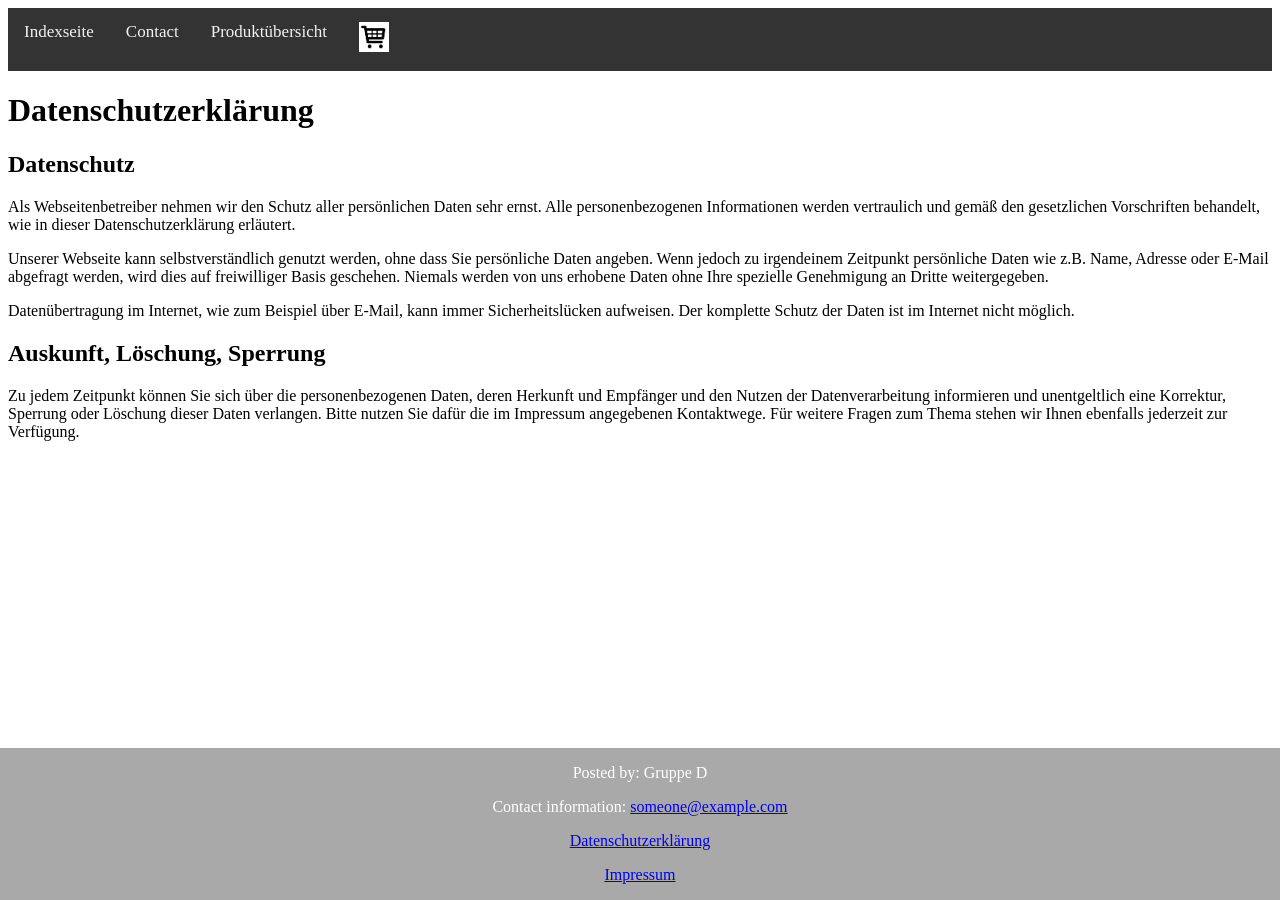
==== datenschutzerklaerung.html @ 79598e47 "Datenschutzerklärung" ====
<!DOCTYPE html>
<html>
    <head>
        <title>Webshop-Warenkorb</title>
        <link rel = 'stylesheet' href = 'CSS\Webshop-CSS.css'>
    </head>
    <body>
            <header>
                    <div class="navbar">
                            <a href="./index.html">Indexseite</a>
                            <a href="./kontakt.html">Contact</a>
                            <a href="./produktseite.html">Produktübersicht</a>
                            <a href="./Warenkorb.html"><img src="./Bilder/Warenkorb.jpg" alt="Warenkorb" height="30"></a>
                          </div>
            </header>
        <h1>Datenschutzerklärung</h1>
		<h2>Datenschutz</h2>
		<p>Als Webseitenbetreiber nehmen wir den Schutz aller persönlichen Daten sehr ernst. Alle personenbezogenen Informationen werden vertraulich und gemäß den gesetzlichen Vorschriften behandelt, wie in dieser Datenschutzerklärung erläutert.</p>

        <p>Unserer Webseite kann selbstverständlich genutzt werden, ohne dass Sie persönliche Daten angeben. Wenn jedoch zu irgendeinem Zeitpunkt persönliche Daten wie z.B. Name, Adresse oder E-Mail abgefragt werden, wird dies auf freiwilliger Basis geschehen. Niemals werden von uns erhobene Daten ohne Ihre spezielle Genehmigung an Dritte weitergegeben.</p>

        <p>Datenübertragung im Internet, wie zum Beispiel über E-Mail, kann immer Sicherheitslücken aufweisen. Der komplette Schutz der Daten ist im Internet nicht möglich.</p>
		<h2>Auskunft, Löschung, Sperrung</h2>
		<p>Zu jedem Zeitpunkt können Sie sich über die personenbezogenen Daten, deren Herkunft und Empfänger und den Nutzen der Datenverarbeitung informieren und unentgeltlich eine Korrektur, Sperrung oder Löschung dieser Daten verlangen. Bitte nutzen Sie dafür die im Impressum angegebenen Kontaktwege. Für weitere Fragen zum Thema stehen wir Ihnen ebenfalls jederzeit zur Verfügung.</p>
    </body>
    <footer>
            <p>Posted by: Gruppe D</p>
            <p>Contact information: <a href="mailto:someone@example.com">someone@example.com</a></p>
            <p><a href="datenschutzerklaerung.html">Datenschutzerklärung</a></p>
            <p><a href="impressum.html">Impressum</a></p>
    </footer>
</html>
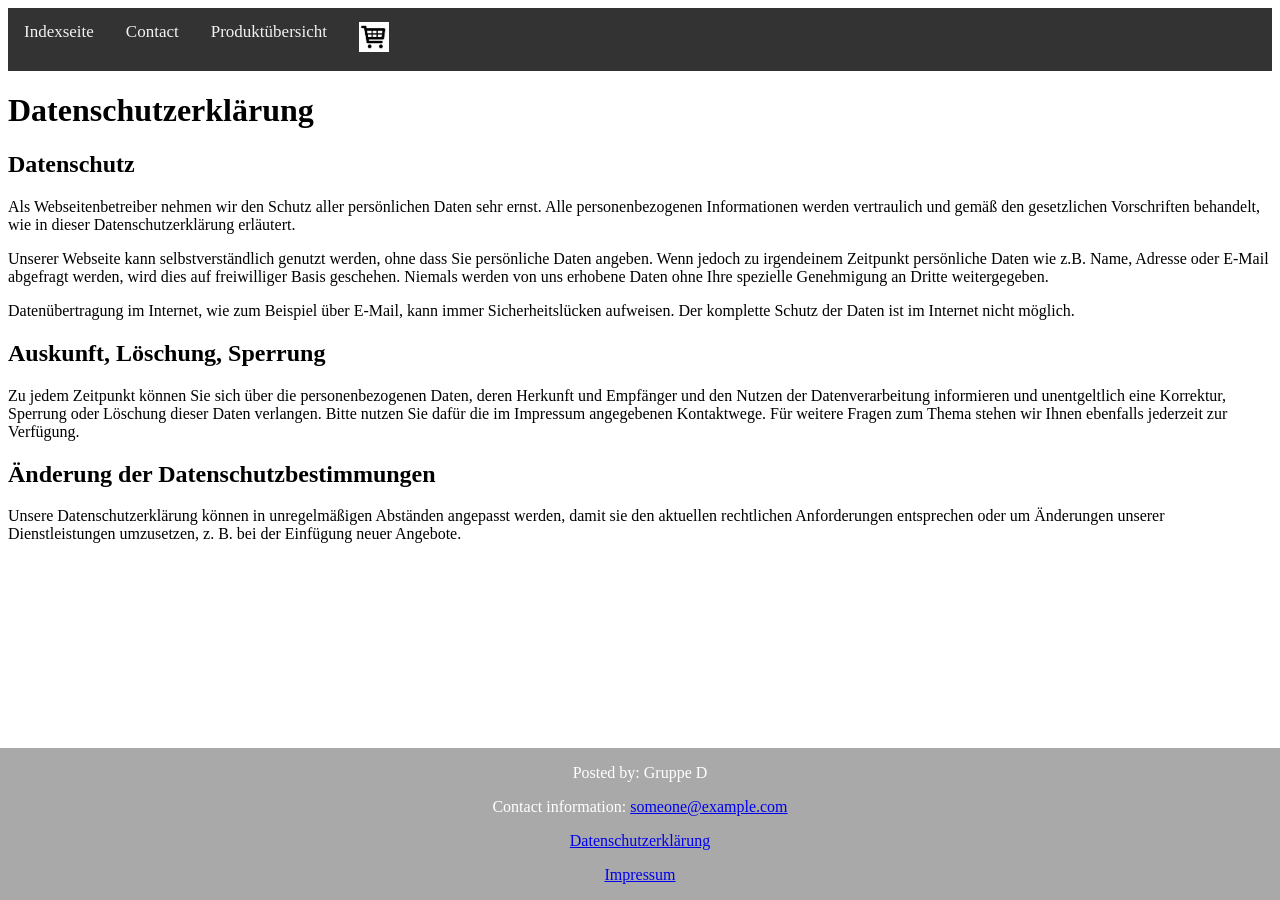
==== commit 8204a22b: "datenschutzerklärung" ====
--- a/datenschutzerklaerung.html
+++ b/datenschutzerklaerung.html
@@ -16,12 +16,14 @@
         <h1>Datenschutzerklärung</h1>
 		<h2>Datenschutz</h2>
 		<p>Als Webseitenbetreiber nehmen wir den Schutz aller persönlichen Daten sehr ernst. Alle personenbezogenen Informationen werden vertraulich und gemäß den gesetzlichen Vorschriften behandelt, wie in dieser Datenschutzerklärung erläutert.</p>
-
         <p>Unserer Webseite kann selbstverständlich genutzt werden, ohne dass Sie persönliche Daten angeben. Wenn jedoch zu irgendeinem Zeitpunkt persönliche Daten wie z.B. Name, Adresse oder E-Mail abgefragt werden, wird dies auf freiwilliger Basis geschehen. Niemals werden von uns erhobene Daten ohne Ihre spezielle Genehmigung an Dritte weitergegeben.</p>
-
         <p>Datenübertragung im Internet, wie zum Beispiel über E-Mail, kann immer Sicherheitslücken aufweisen. Der komplette Schutz der Daten ist im Internet nicht möglich.</p>
+		
 		<h2>Auskunft, Löschung, Sperrung</h2>
 		<p>Zu jedem Zeitpunkt können Sie sich über die personenbezogenen Daten, deren Herkunft und Empfänger und den Nutzen der Datenverarbeitung informieren und unentgeltlich eine Korrektur, Sperrung oder Löschung dieser Daten verlangen. Bitte nutzen Sie dafür die im Impressum angegebenen Kontaktwege. Für weitere Fragen zum Thema stehen wir Ihnen ebenfalls jederzeit zur Verfügung.</p>
+		
+		<h2>Änderung der Datenschutzbestimmungen</h2>
+		<p>Unsere Datenschutzerklärung können in unregelmäßigen Abständen angepasst werden, damit sie den aktuellen rechtlichen Anforderungen entsprechen oder um Änderungen unserer Dienstleistungen umzusetzen, z. B. bei der Einfügung neuer Angebote.</p>
     </body>
     <footer>
             <p>Posted by: Gruppe D</p>
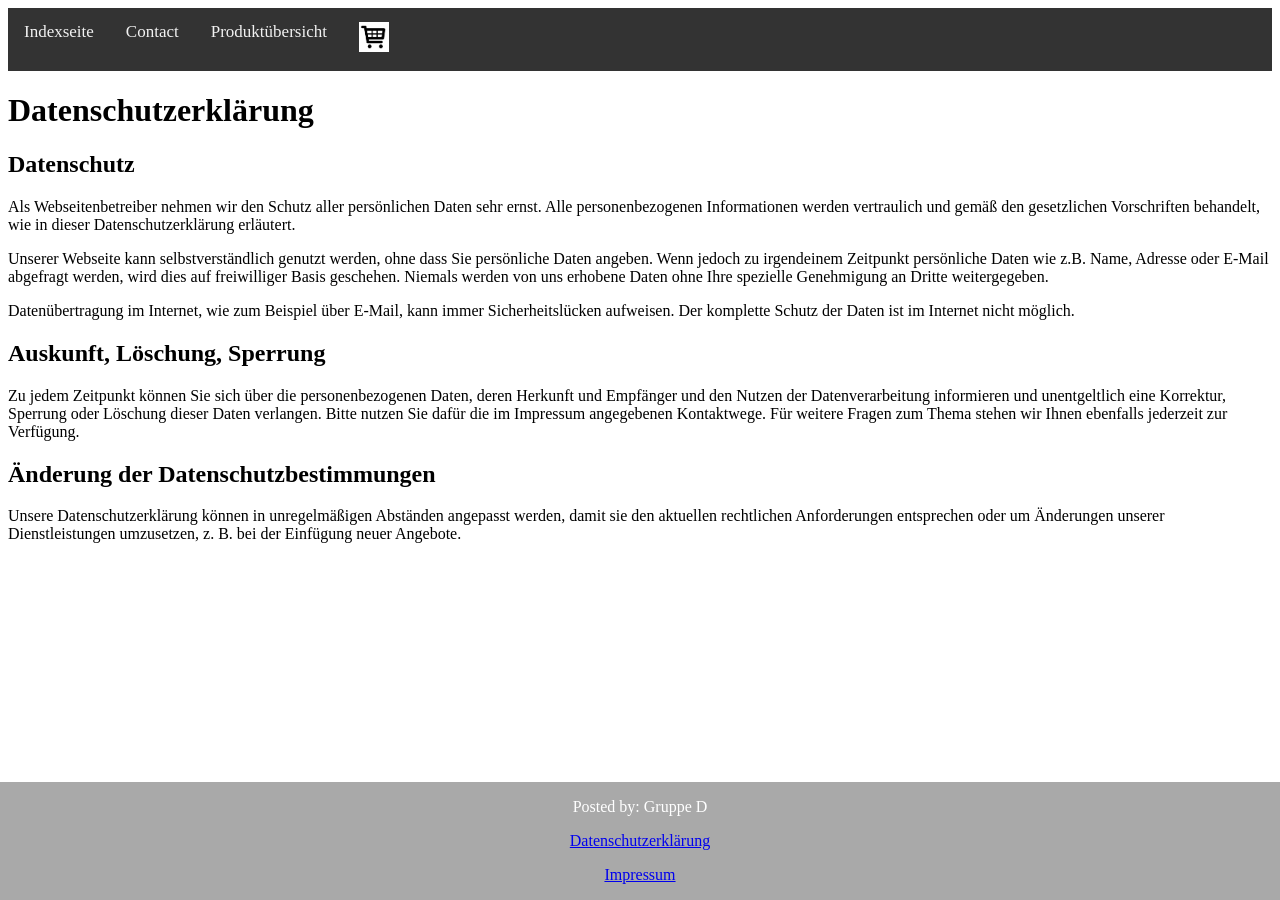
==== commit 4705d381: "Kontakt Informationen gelöscht" ====
--- a/datenschutzerklaerung.html
+++ b/datenschutzerklaerung.html
@@ -27,7 +27,6 @@
     </body>
     <footer>
             <p>Posted by: Gruppe D</p>
-            <p>Contact information: <a href="mailto:someone@example.com">someone@example.com</a></p>
             <p><a href="datenschutzerklaerung.html">Datenschutzerklärung</a></p>
             <p><a href="impressum.html">Impressum</a></p>
     </footer>
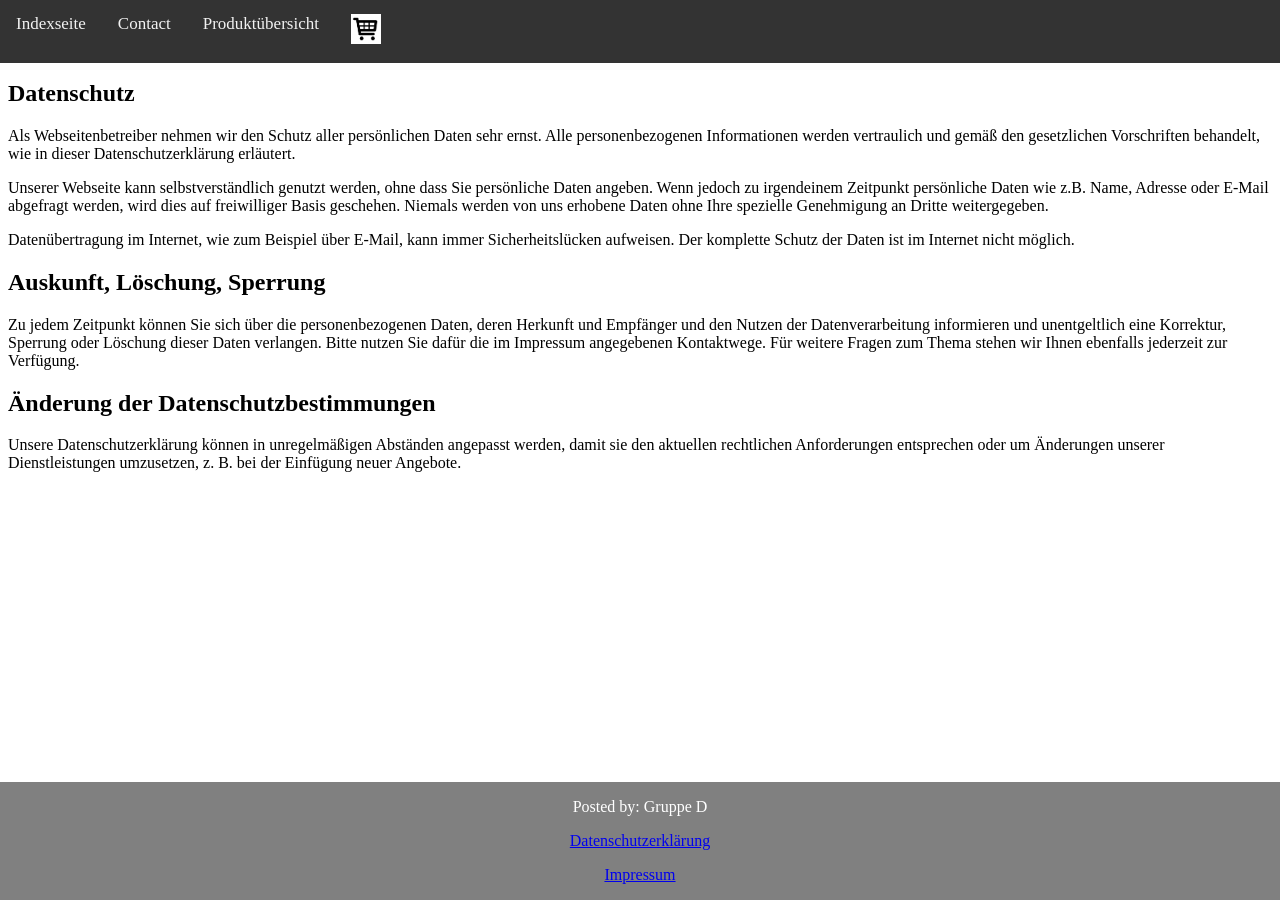
==== commit f087d8e1: "UTF 8 UTF 8 rein getan" ====
--- a/datenschutzerklaerung.html
+++ b/datenschutzerklaerung.html
@@ -3,6 +3,7 @@
     <head>
         <title>Webshop-Warenkorb</title>
         <link rel = 'stylesheet' href = 'CSS\Webshop-CSS.css'>
+        <meta charset="utf-8"/>
     </head>
     <body>
             <header>
@@ -23,7 +24,8 @@
 		<p>Zu jedem Zeitpunkt können Sie sich über die personenbezogenen Daten, deren Herkunft und Empfänger und den Nutzen der Datenverarbeitung informieren und unentgeltlich eine Korrektur, Sperrung oder Löschung dieser Daten verlangen. Bitte nutzen Sie dafür die im Impressum angegebenen Kontaktwege. Für weitere Fragen zum Thema stehen wir Ihnen ebenfalls jederzeit zur Verfügung.</p>
 		
 		<h2>Änderung der Datenschutzbestimmungen</h2>
-		<p>Unsere Datenschutzerklärung können in unregelmäßigen Abständen angepasst werden, damit sie den aktuellen rechtlichen Anforderungen entsprechen oder um Änderungen unserer Dienstleistungen umzusetzen, z. B. bei der Einfügung neuer Angebote.</p>
+        <p>Unsere Datenschutzerklärung können in unregelmäßigen Abständen angepasst werden, damit sie den aktuellen rechtlichen Anforderungen entsprechen oder um Änderungen unserer Dienstleistungen umzusetzen, z. B. bei der Einfügung neuer Angebote.</p>
+        <p></p>
     </body>
     <footer>
             <p>Posted by: Gruppe D</p>
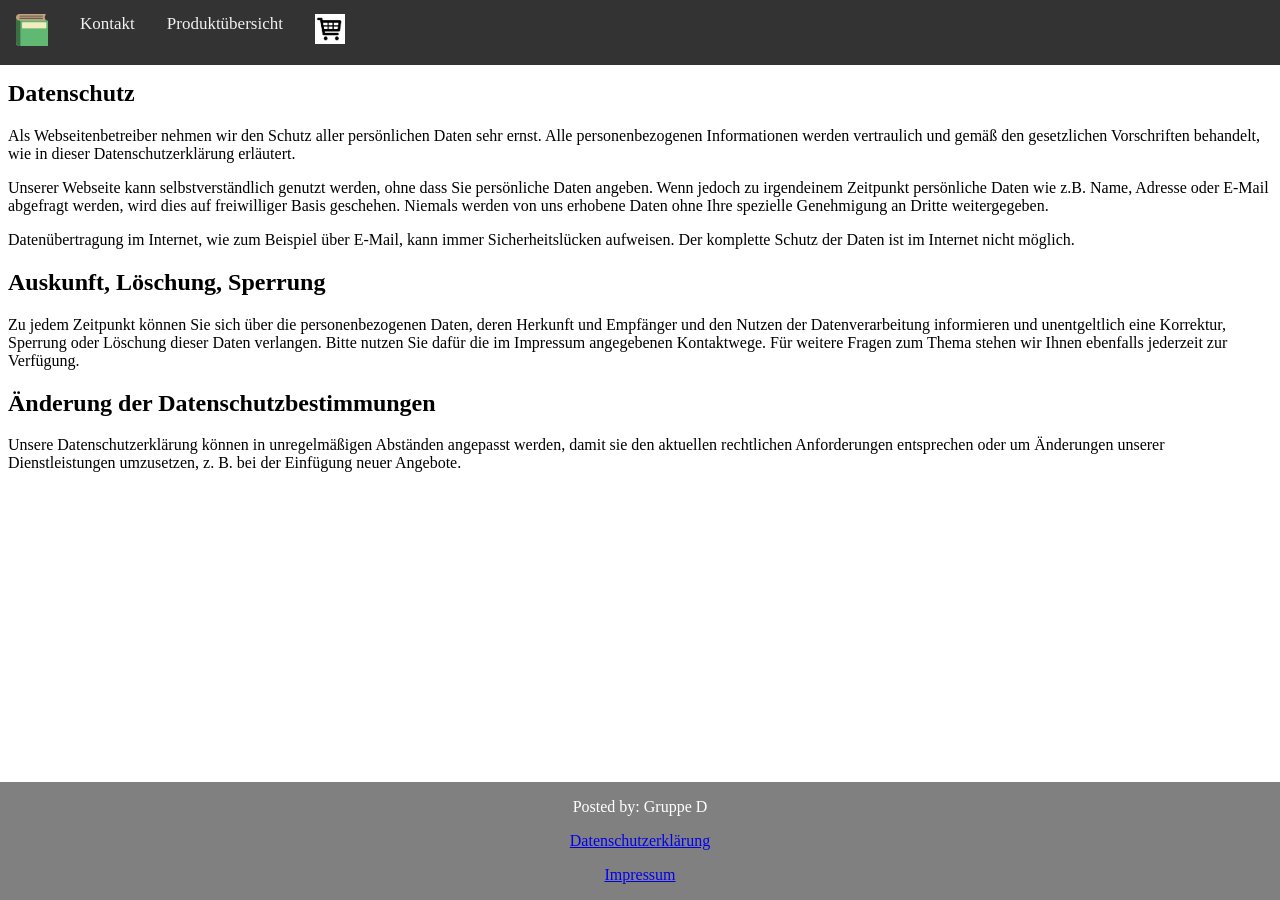
==== commit ae9eb9bf: "Logo" ====
--- a/datenschutzerklaerung.html
+++ b/datenschutzerklaerung.html
@@ -3,13 +3,12 @@
     <head>
         <title>Webshop-Warenkorb</title>
         <link rel = 'stylesheet' href = 'CSS\Webshop-CSS.css'>
-        <meta charset="utf-8"/>
     </head>
     <body>
             <header>
                     <div class="navbar">
-                            <a href="./index.html">Indexseite</a>
-                            <a href="./kontakt.html">Contact</a>
+                            <a href="./index.html"><img src="./Bilder/book.png" alt="Logo"></a>
+                            <a href="./kontakt.html">Kontakt</a>
                             <a href="./produktseite.html">Produktübersicht</a>
                             <a href="./Warenkorb.html"><img src="./Bilder/Warenkorb.jpg" alt="Warenkorb" height="30"></a>
                           </div>
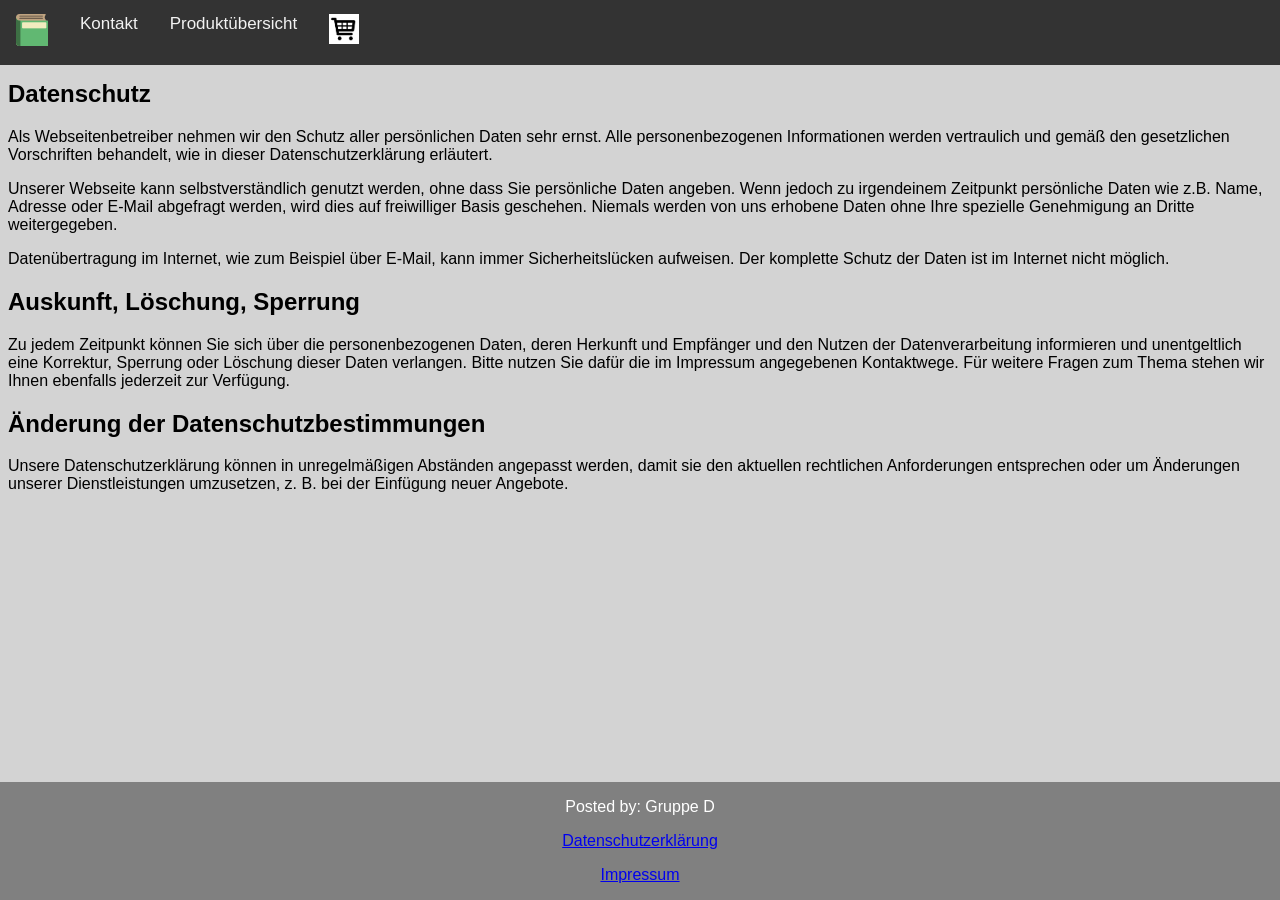
==== commit c149ec52: "Change Datenschutz to 123" ====
--- a/datenschutzerklaerung.html
+++ b/datenschutzerklaerung.html
@@ -3,6 +3,7 @@
     <head>
         <title>Webshop-Warenkorb</title>
         <link rel = 'stylesheet' href = 'CSS\Webshop-CSS.css'>
+        <meta charset="utf-8"/>
     </head>
     <body>
             <header>
@@ -13,7 +14,7 @@
                             <a href="./Warenkorb.html"><img src="./Bilder/Warenkorb.jpg" alt="Warenkorb" height="30"></a>
                           </div>
             </header>
-        <h1>Datenschutzerklärung</h1>
+        <h1>Datenschutzerklärung123</h1>
 		<h2>Datenschutz</h2>
 		<p>Als Webseitenbetreiber nehmen wir den Schutz aller persönlichen Daten sehr ernst. Alle personenbezogenen Informationen werden vertraulich und gemäß den gesetzlichen Vorschriften behandelt, wie in dieser Datenschutzerklärung erläutert.</p>
         <p>Unserer Webseite kann selbstverständlich genutzt werden, ohne dass Sie persönliche Daten angeben. Wenn jedoch zu irgendeinem Zeitpunkt persönliche Daten wie z.B. Name, Adresse oder E-Mail abgefragt werden, wird dies auf freiwilliger Basis geschehen. Niemals werden von uns erhobene Daten ohne Ihre spezielle Genehmigung an Dritte weitergegeben.</p>
